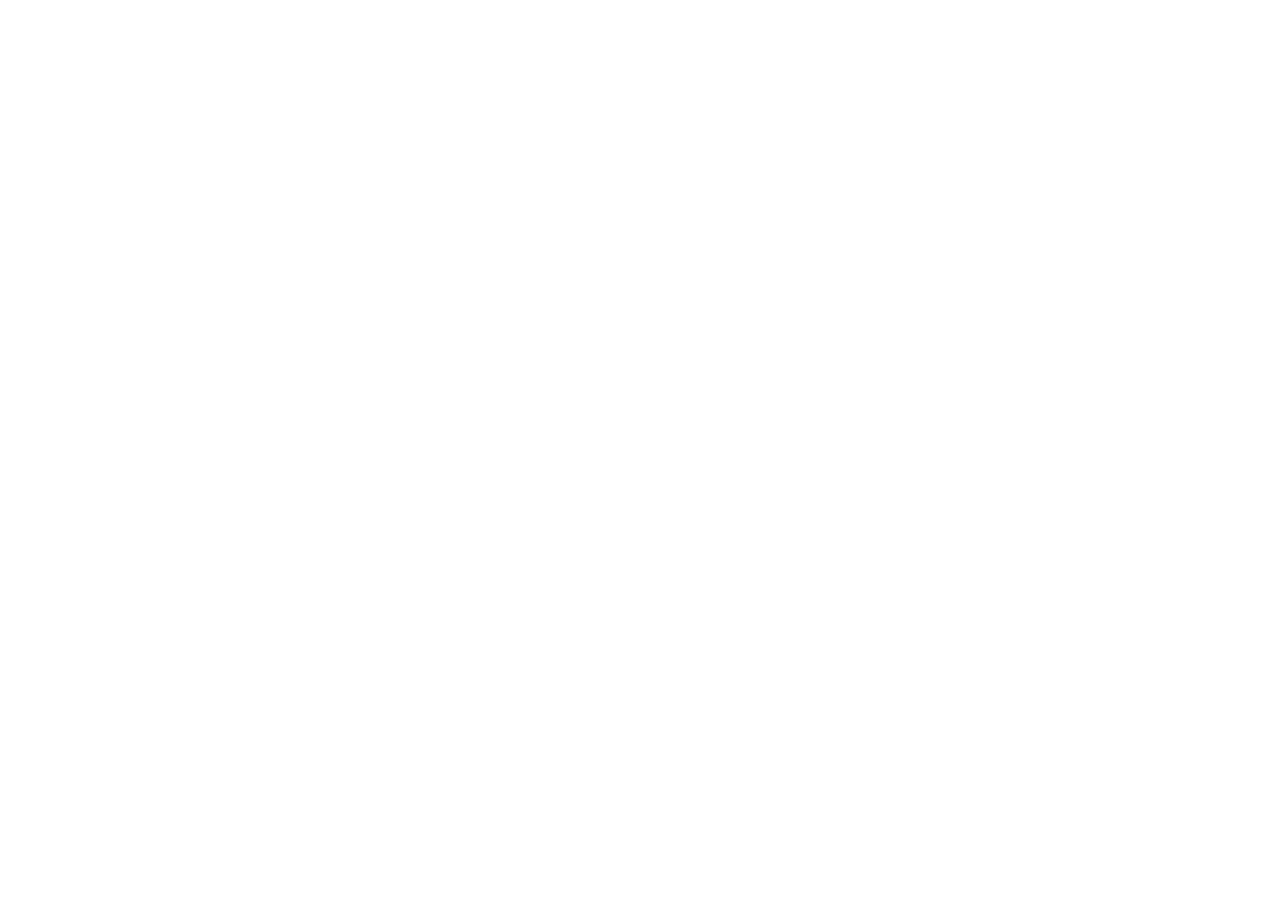
==== cupones.html @ b3805fd3 "preparando espacio de trabajo" ====
<!DOCTYPE html>
<html lang="en">
<head>
    <meta charset="UTF-8">
    <meta name="viewport" content="width=device-width, initial-scale=1.0">
    <link href="https://cdn.jsdelivr.net/npm/bootstrap@5.3.2/dist/css/bootstrap.min.css" rel="stylesheet" integrity="sha384-T3c6CoIi6uLrA9TneNEoa7RxnatzjcDSCmG1MXxSR1GAsXEV/Dwwykc2MPK8M2HN" crossorigin="anonymous">
    <title>Imagen/title>
</head>
<body>
    <div class="container text-center">
        <div class="row">
            <div class="col-md-12">
                cupones
            </div>
        </div>
    </div>
    <script src="js/index.js"></script>
    <script src="https://cdn.jsdelivr.net/npm/bootstrap@5.3.2/dist/js/bootstrap.bundle.min.js" integrity="sha384-C6RzsynM9kWDrMNeT87bh95OGNyZPhcTNXj1NW7RuBCsyN/o0jlpcV8Qyq46cDfL" crossorigin="anonymous"></script>
</body>
</html>
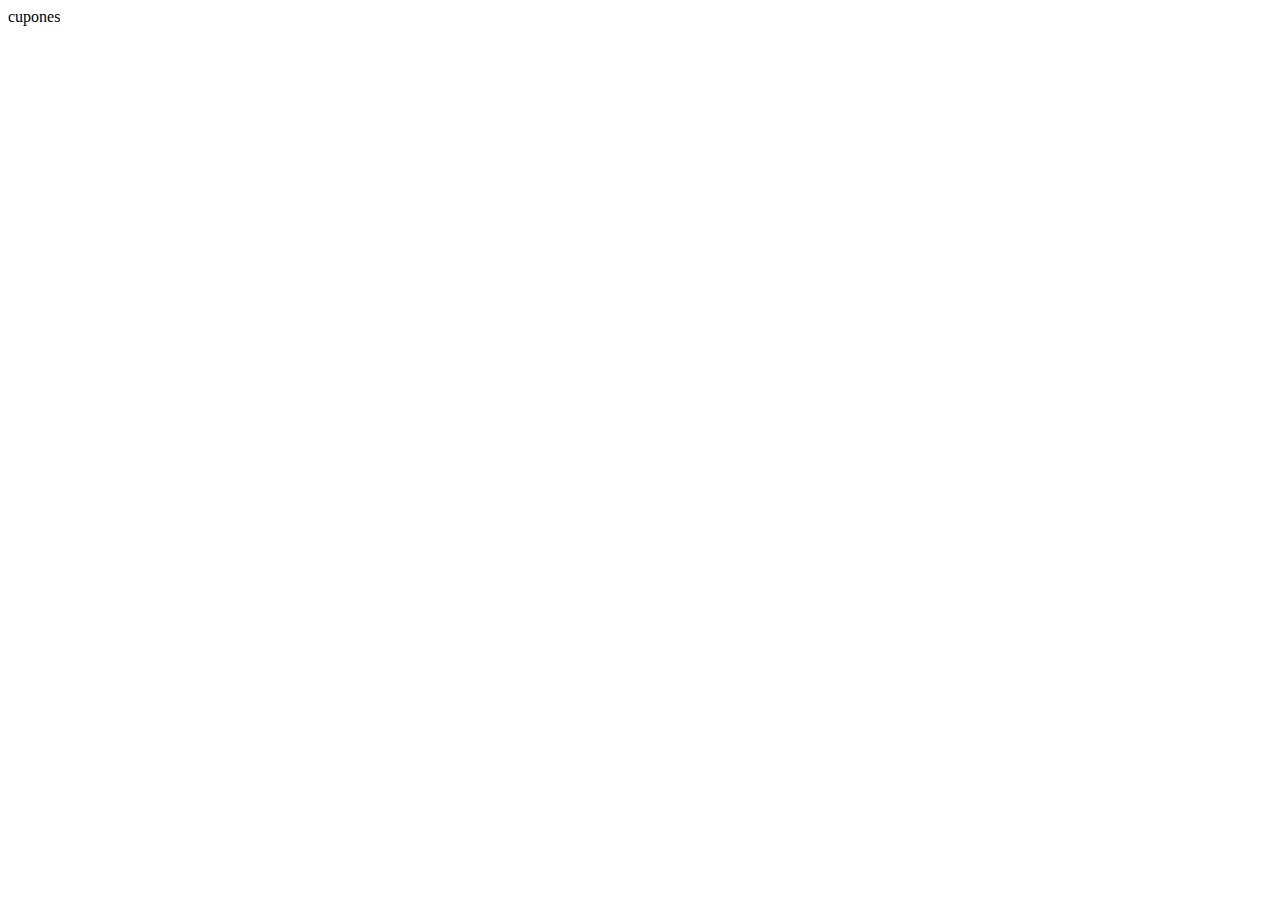
==== commit 13f83b29: "terminado ejercicio 1" ====
--- a/cupones.html
+++ b/cupones.html
@@ -4,7 +4,7 @@
     <meta charset="UTF-8">
     <meta name="viewport" content="width=device-width, initial-scale=1.0">
     <link href="https://cdn.jsdelivr.net/npm/bootstrap@5.3.2/dist/css/bootstrap.min.css" rel="stylesheet" integrity="sha384-T3c6CoIi6uLrA9TneNEoa7RxnatzjcDSCmG1MXxSR1GAsXEV/Dwwykc2MPK8M2HN" crossorigin="anonymous">
-    <title>Imagen/title>
+    <title>Imagen</title>
 </head>
 <body>
     <div class="container text-center">
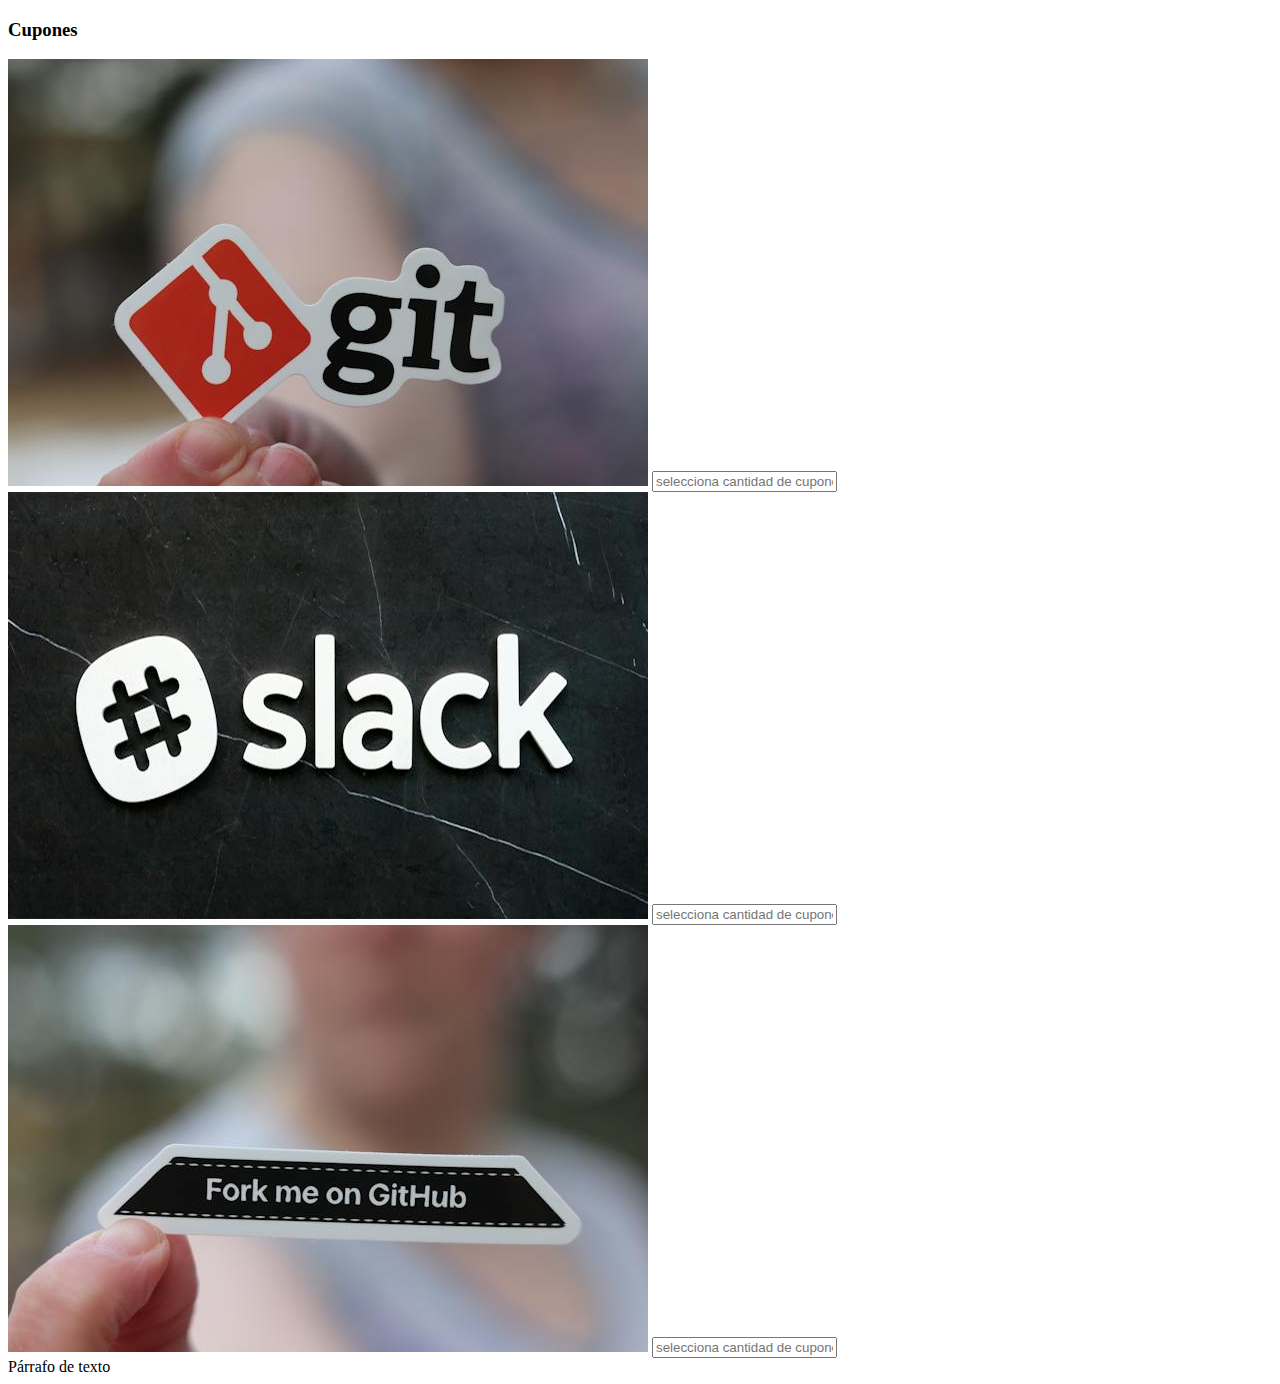
==== commit 4c75ae76: "avances ejercicio 2" ====
--- a/cupones.html
+++ b/cupones.html
@@ -4,13 +4,34 @@
     <meta charset="UTF-8">
     <meta name="viewport" content="width=device-width, initial-scale=1.0">
     <link href="https://cdn.jsdelivr.net/npm/bootstrap@5.3.2/dist/css/bootstrap.min.css" rel="stylesheet" integrity="sha384-T3c6CoIi6uLrA9TneNEoa7RxnatzjcDSCmG1MXxSR1GAsXEV/Dwwykc2MPK8M2HN" crossorigin="anonymous">
-    <title>Imagen</title>
+    <title>Cupones</title>
 </head>
 <body>
     <div class="container text-center">
         <div class="row">
             <div class="col-md-12">
-                cupones
+                <h3>Cupones</h3>
+            </div>
+            <div class="row">
+                <div class="col-md-4">
+                    <img src="assets/img/git.jpg" alt="" class="img-fluid">
+                    <input type="text" id="git" class="form-control mt-5" placeholder="selecciona cantidad de cupones">
+                </div>
+                <div class="col-md-4">
+                    <img src="assets/img/slack.jpg" alt="" class="img-fluid">
+                    <input type="text" id="slack"  class="form-control mt-5" placeholder="selecciona cantidad de cupones">
+                </div>
+                <div class="col-md-4">
+                    <img src="assets/img/github.jpg" alt="" class="img-fluid">
+                    <input type="text" id="github"  class="form-control mt-5" placeholder="selecciona cantidad de cupones">
+                </div>
+            </div>
+            <div class="row">
+                <div class="col-md-12">
+                    <div id="alert" class="alert alert-success mt-5" role="alert">
+                        
+                      </div>
+                </div>
             </div>
         </div>
     </div>
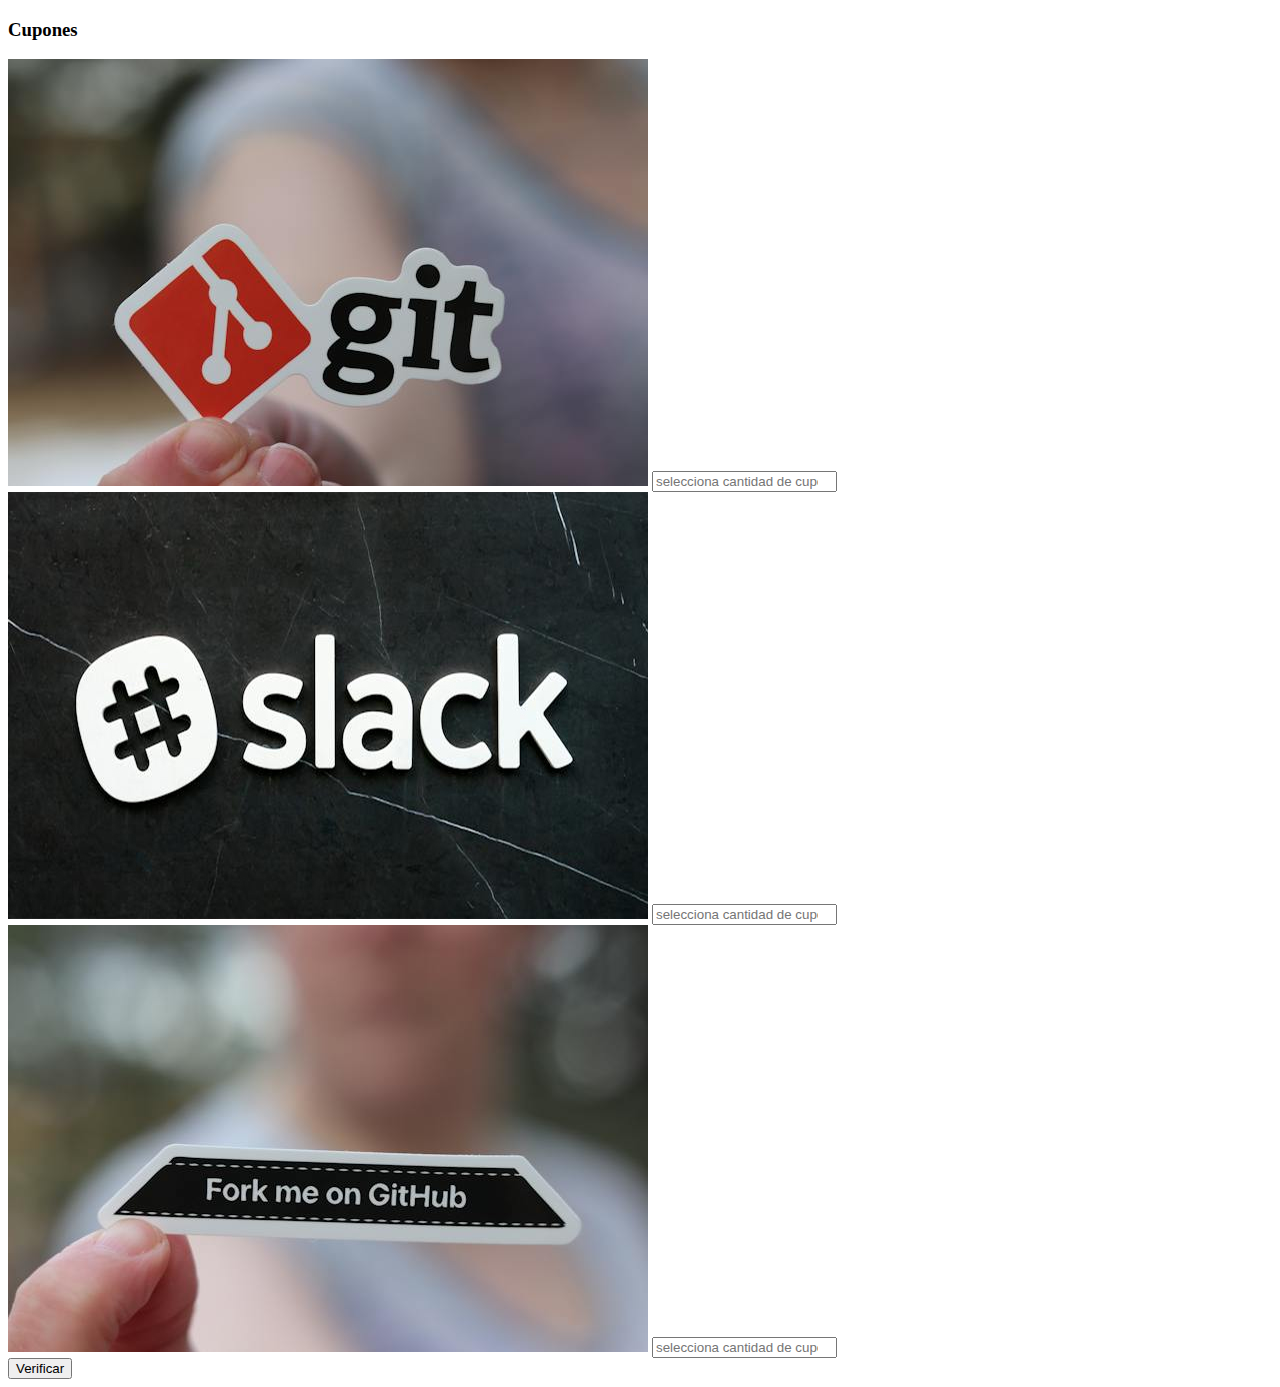
==== commit 7e476d68: "avances ejercicio 2" ====
--- a/cupones.html
+++ b/cupones.html
@@ -15,22 +15,29 @@
             <div class="row">
                 <div class="col-md-4">
                     <img src="assets/img/git.jpg" alt="" class="img-fluid">
-                    <input type="text" id="git" class="form-control mt-5" placeholder="selecciona cantidad de cupones">
+                    <input type="number" id="git" class="form-control mt-5" placeholder="selecciona cantidad de cupones">
                 </div>
                 <div class="col-md-4">
                     <img src="assets/img/slack.jpg" alt="" class="img-fluid">
-                    <input type="text" id="slack"  class="form-control mt-5" placeholder="selecciona cantidad de cupones">
+                    <input type="number" id="slack"  class="form-control mt-5" placeholder="selecciona cantidad de cupones">
                 </div>
                 <div class="col-md-4">
                     <img src="assets/img/github.jpg" alt="" class="img-fluid">
-                    <input type="text" id="github"  class="form-control mt-5" placeholder="selecciona cantidad de cupones">
+                    <input type="number" id="github"  class="form-control mt-5" placeholder="selecciona cantidad de cupones">
                 </div>
             </div>
             <div class="row">
                 <div class="col-md-12">
-                    <div id="alert" class="alert alert-success mt-5" role="alert">
+                    <div id="alert" class=" mt-5" role="alert">
                         
                       </div>
+                </div>
+            </div>
+            <div class="row">
+                <div class="col-md-12">
+                    <div class="d-grid gap-2">
+                    <button onclick="calcular()" class="btn btn-primary">Verificar</button>
+                </div>
                 </div>
             </div>
         </div>
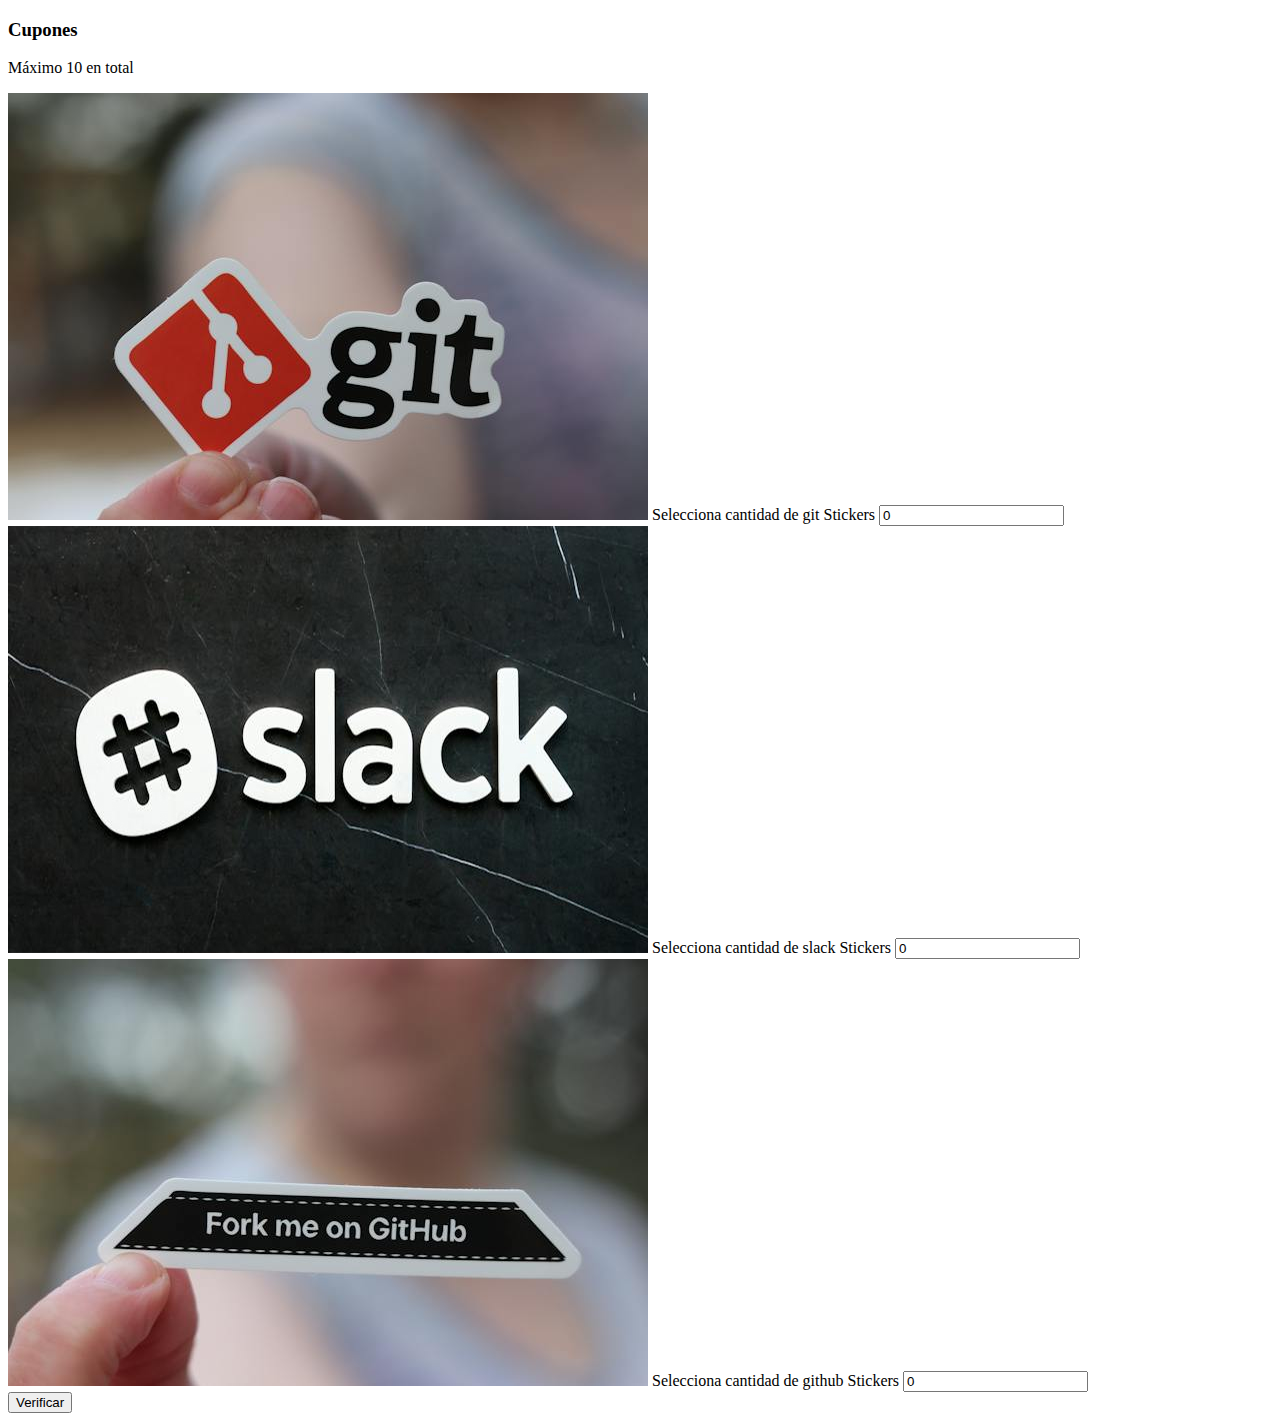
==== commit ad002307: "ajustes posteriores para cierre" ====
--- a/cupones.html
+++ b/cupones.html
@@ -11,24 +11,28 @@
         <div class="row">
             <div class="col-md-12">
                 <h3>Cupones</h3>
+                <p>Máximo 10 en total</p>
             </div>
             <div class="row">
-                <div class="col-md-4">
+                <div class="col-md-4 mb-5 border border-secondary p-4">
                     <img src="assets/img/git.jpg" alt="" class="img-fluid">
-                    <input type="number" id="git" class="form-control mt-5" placeholder="selecciona cantidad de cupones">
+                    <label for="git" class="text-center mt-5">Selecciona cantidad de git Stickers</label>
+                    <input type="number" id="git" name="git" class="form-control"  value = 0>
                 </div>
-                <div class="col-md-4">
+                <div class="col-md-4 mb-5 border border-secondary p-4">
                     <img src="assets/img/slack.jpg" alt="" class="img-fluid">
-                    <input type="number" id="slack"  class="form-control mt-5" placeholder="selecciona cantidad de cupones">
+                    <label for="git" class="text-center mt-5">Selecciona cantidad de slack Stickers</label>
+                    <input type="number" id="slack" name="slack"  class="form-control"  value = 0>
                 </div>
-                <div class="col-md-4">
+                <div class="col-md-4 mb-5 border border-secondary p-4">
                     <img src="assets/img/github.jpg" alt="" class="img-fluid">
-                    <input type="number" id="github"  class="form-control mt-5" placeholder="selecciona cantidad de cupones">
+                    <label for="git" class="text-center mt-5">Selecciona cantidad de github Stickers</label>
+                    <input type="number" id="github" name="github"  class="form-control"  value = 0>
                 </div>
             </div>
-            <div class="row">
+            <div class="row mt-3">
                 <div class="col-md-12">
-                    <div id="alert" class=" mt-5" role="alert">
+                    <div id="alert" class=" mt-3" role="alert">
                         
                       </div>
                 </div>
@@ -42,7 +46,7 @@
             </div>
         </div>
     </div>
-    <script src="js/index.js"></script>
+    <script src="assets/js/index.js"></script>
     <script src="https://cdn.jsdelivr.net/npm/bootstrap@5.3.2/dist/js/bootstrap.bundle.min.js" integrity="sha384-C6RzsynM9kWDrMNeT87bh95OGNyZPhcTNXj1NW7RuBCsyN/o0jlpcV8Qyq46cDfL" crossorigin="anonymous"></script>
 </body>
 </html>